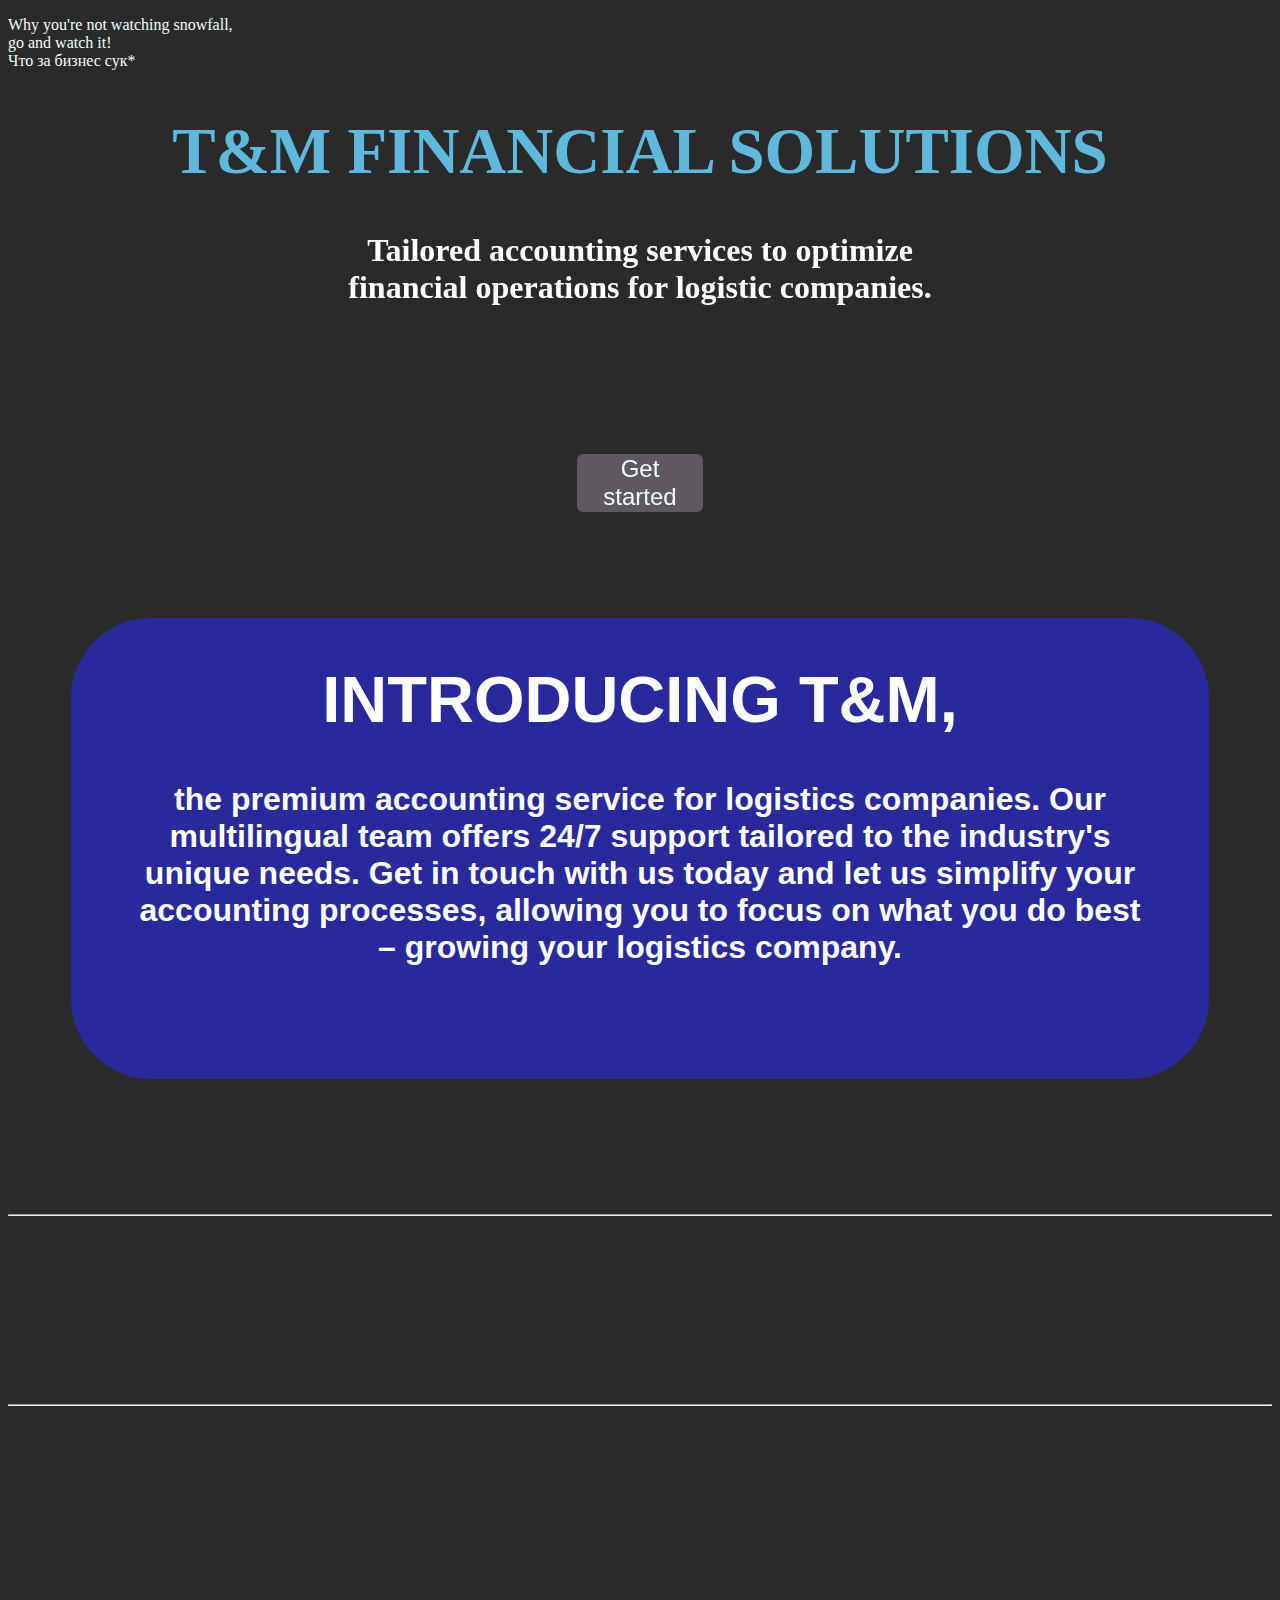
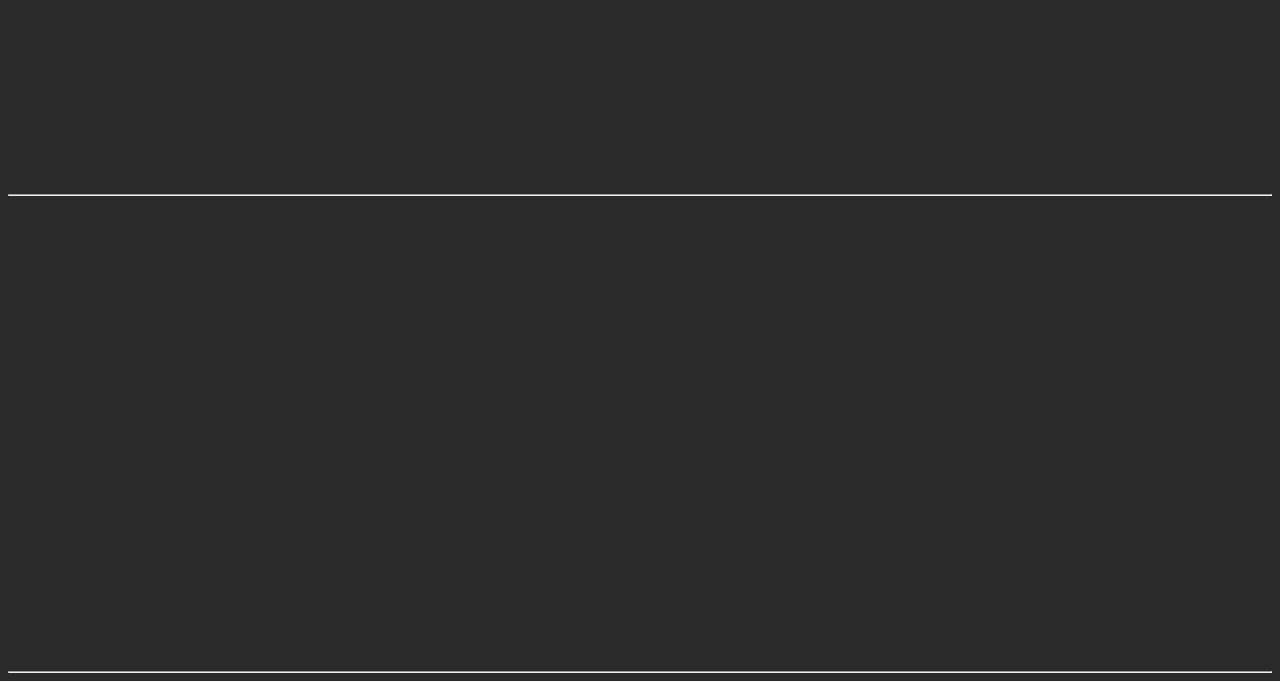
==== index.html @ 457702ef "Rename money.html to index.html" ====
<!DOCTYPE html>
<html lang="en">
  <title>Money</title>
  <link rel="icon" href="https://framerusercontent.com/images/2xbC3jhNkJhUudIL9g9IV4cmqg.png">
<p class="white">Why you're not watching snowfall,<br>go and watch it!<br>Что за бизнес сук*</p>
  <head>
    <meta charset="UTF-8">
    <meta name="viewport" content="width=device-width,
    initial-scale=1.0">
    <link href="unusual.css" rel="stylesheet" type="text/css">
    <link rel="stylesheet" href="https://unpkg.com/aos@next/dist/aos.css" />
  </head>
  
  <body>
  <center>
    <h1 class="white-text" data-aos="flip-up"  data-aos-duration="1000">T&M FINANCIAL SOLUTIONS</h1>
  <h1 class="p-text" data-aos="flip-down"  data-aos-duration="1000">Tailored accounting services to optimize <br>financial operations 
  for logistic companies.</h1><br>
  
    
    
   
    <button class="purple" data-aos="fade-up"  data-aos-duration="1000">Get started</button>

    <button class="blue-" data-aos="fade-right"  data-aos-duration="1000"><h1 class="getstar">INTRODUCING T&M,</h1>
      <h1 class="p-text">the premium accounting service for logistics companies. Our <br>
              multilingual team offers 24/7 support tailored to the industry's <br>
              unique needs. Get in touch with us today and let us simplify your<br>
              accounting processes, allowing you to focus on what you do best <br>
        – growing your logistics company.</h1></button>

<hr>                                              
        <h1 class="getstar" data-aos="flip-up"  data-aos-duration="1000">WHY T&M?</h1></center>  <br> <hr><br><br>           <img src="animegirl.jpg" alt="ОХАЁ" width="40%" height="45%" class="right" data-aos="fade-left"  data-aos-duration="1000">
                                                                                                                                                   
  
        <p class="ability" data-aos="fade-right"  data-aos-duration="1000">Ability to monitor work online</p>
          <p class="you" data-aos="fade-right"  data-aos-duration="1000">You have the convenience of accessing<br>
            accounting and reporting 24/7, from<br>          
          anywhere in the world.</p>   
<hr><br><br>
        <img src="2.0.png" alt="You've been hacked" style="width: 35%;" class="hacker" data-aos="fade-right"  data-aos-duration="1000">
        <p class="left" data-aos="fade-left" data-aos-duration="1000">Reduced accaunting coasts</p>
        <p class="out" data-aos="fade-left"  data-aos-duration="1000">                                                                                                                              
          Outsourcing bookkeeping will cost you 20-30%<br>                                                                                                                                                      
          less than keeping a full-time or in-house<br>accountant.</p><hr>


          <script src="https://unpkg.com/aos@next/dist/aos.js"></script>
          <script>
            AOS.init();
          </script>
  </body>
</html>
---- unusual.css ----
body{
 background-color: rgb(43, 42, 42);
 min-height: 100vh;
}
.white-text{
  color:rgb(94, 185, 221);
  font-size: 65px;
}
.p-text{
  color:white;
  font-size: xx-large;
  margin-bottom: 10%;
}
.size{
  font-size: larger;
  color: azure;
}
.purple{
  background-color: rgb(94, 89, 94);
  border-radius: 6px;
  border: none;
  width: 10%;
  cursor: pointer;
  margin: 4px 2px;
  transition: background-color 0.2s, box-shadow 0.2s;
  color:azure;
  font-size: x-large;
}
.purple:hover{
  background-color: rgb(111, 107, 114);
}
.huge-button{
  background-color: aqua;
  height: 200px;
  width: 230px;
  border: none;
}
.sucess{
  background-color: orange;
  border-radius: 50%;
  height: 50px;
  width: 55px;
  border:none;
}
.white{
  color: azure;
}
.botton{
  background-color:orange;
  border-radius: 50%;
  border:none;
  height: 60px;
  width: 60px;
}
font{
  font-size:large;
}
.blue-{
  margin-top: 8%;
  background-color: rgb(41, 41, 156);
  border: none;
  border-radius: 80px;
  width:90%;
  margin-bottom: 10%;
}
.getstar{
  font-size: 65px;
  color:white;
}
.right{
  position: absolute;
  left: 55%;
  border-radius: 40px;
}
.ability{
  font-size: 40px;
  font-weight: bold;
  color: rgb(94, 185, 221);
  margin-left: 50px;
}
.you{
  color:antiquewhite;
  margin-top: -20px;
  font-size: xx-large;
  margin-left: 50px;
  margin-bottom: 10%;
}
.left{
  font-size: 40px;
  color: rgb(94, 185, 221);
  font-weight: bold;
  width:48%;
  padding-left: 60%;
}
.out{
  color:antiquewhite;
  margin-top: -20px;
  font-size: xx-large;
  padding-left: 60%;
  margin-bottom: 11%;
}
.hacker{
  border-radius: 40px;
  float: left;
  margin-left: 3%;
}
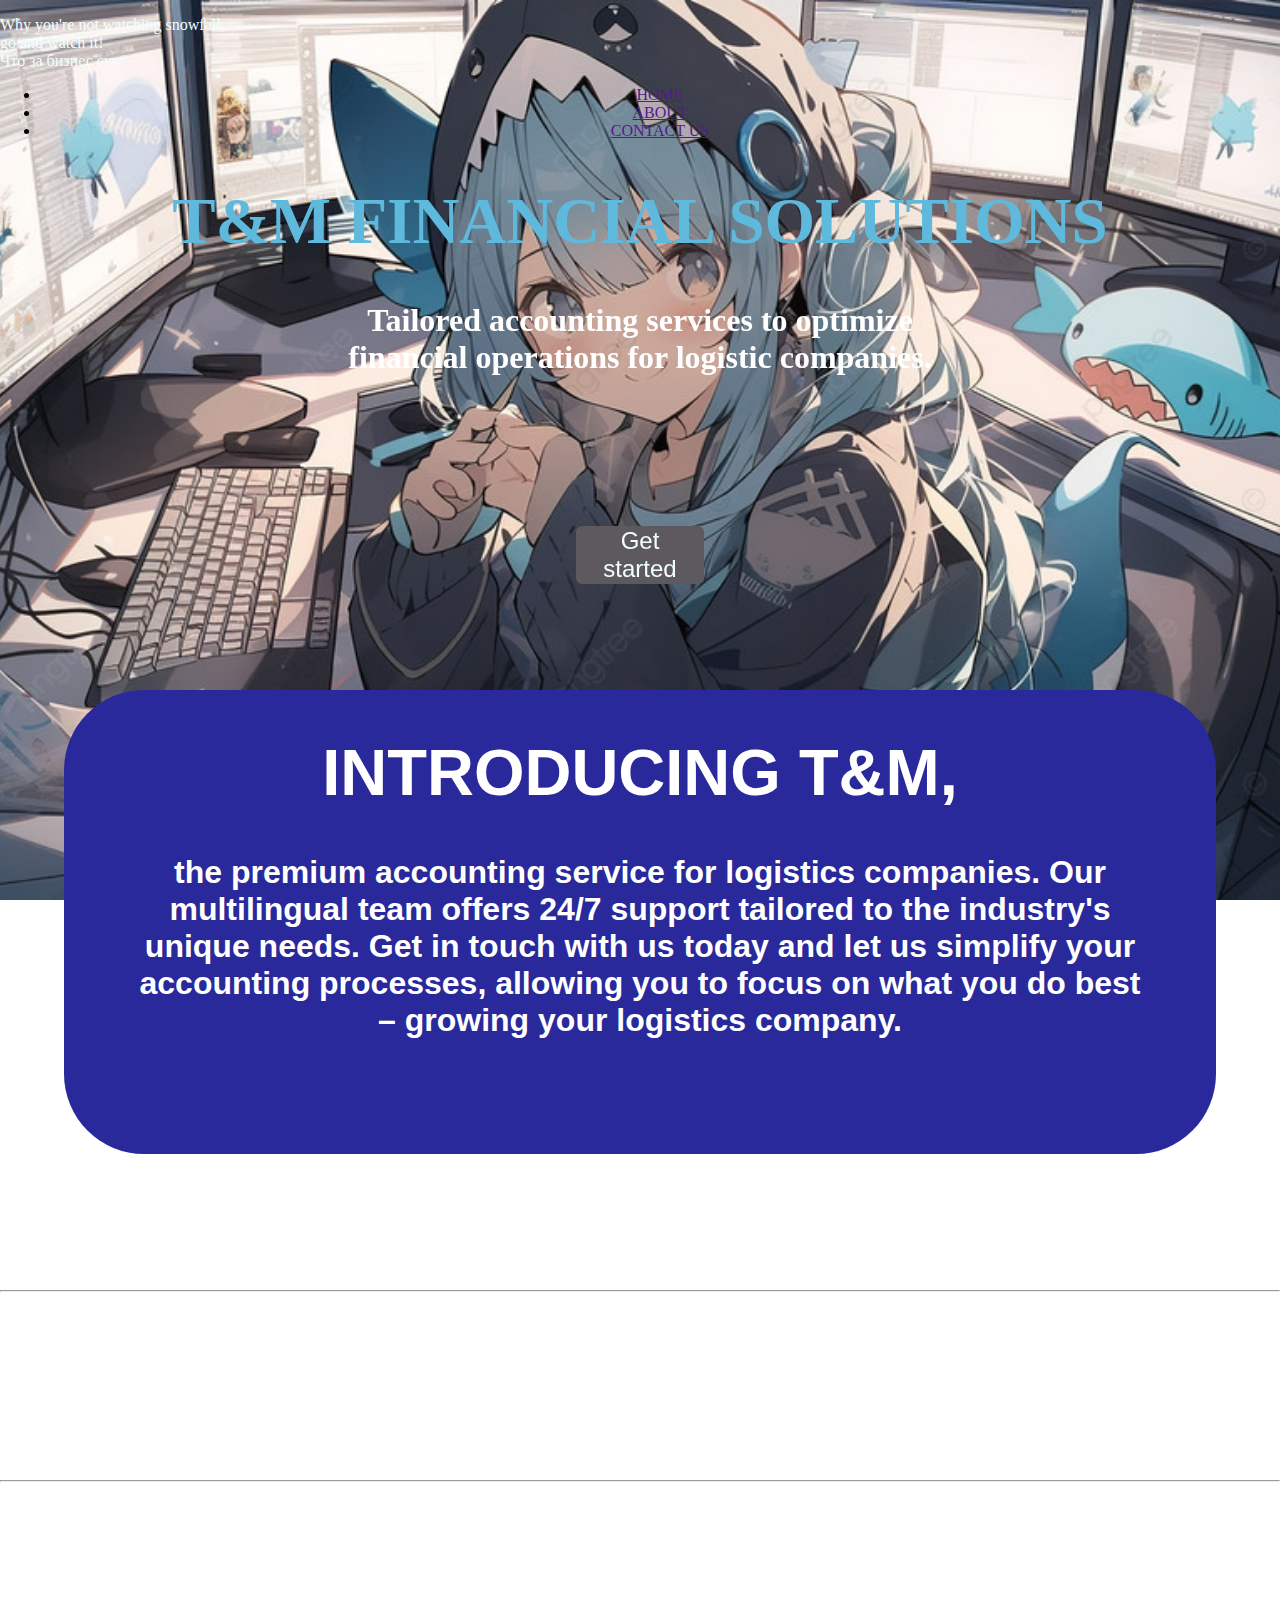
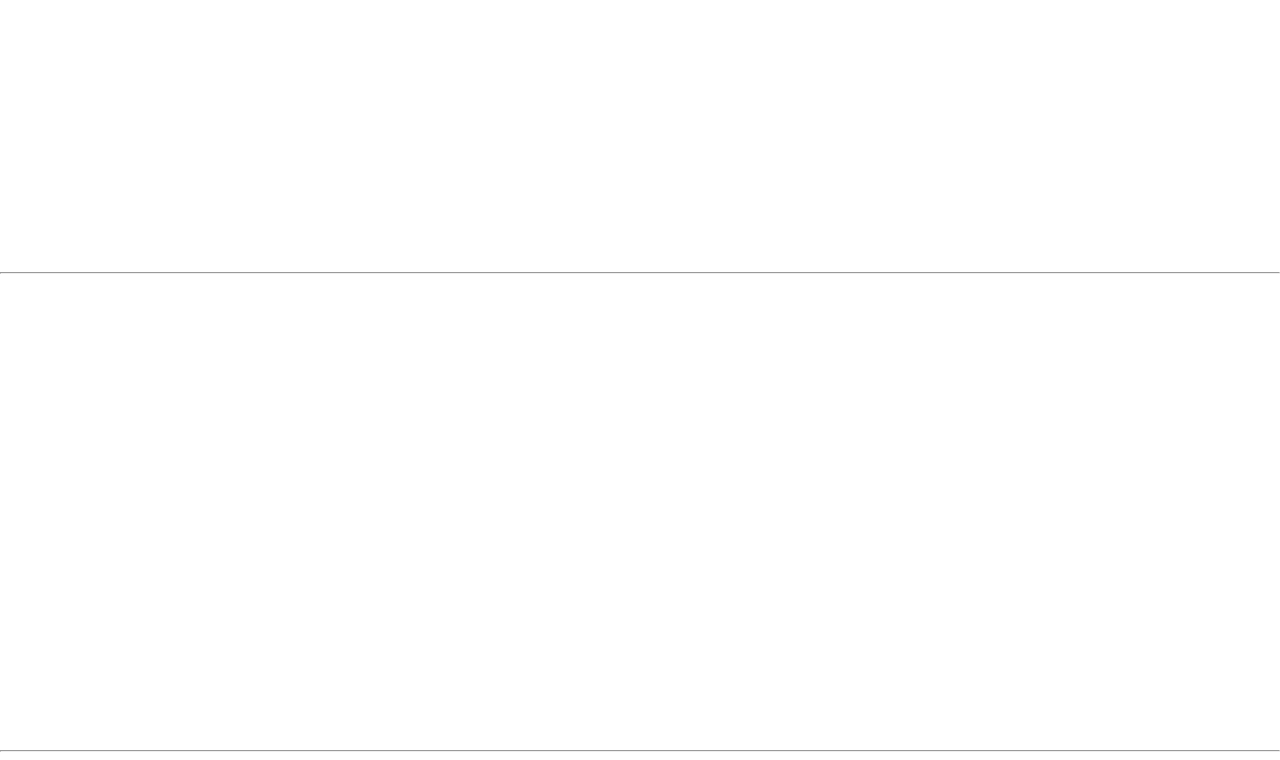
==== commit 80ce1e5c: "Update index.html" ====
--- a/index.html
+++ b/index.html
@@ -13,6 +13,19 @@
   
   <body>
   <center>
+    
+     <header>
+    <div class="header">
+      <nav>
+        <ul>
+          <li><a href="">HOME</a></li>
+          <li><a href="">ABOUT</a></li>
+          <li><a href="">CONTACT US</a></li>          
+        </ul>
+      </nav>
+    </div>
+  </header>
+    
     <h1 class="white-text" data-aos="flip-up"  data-aos-duration="1000">T&M FINANCIAL SOLUTIONS</h1>
   <h1 class="p-text" data-aos="flip-down"  data-aos-duration="1000">Tailored accounting services to optimize <br>financial operations 
   for logistic companies.</h1><br>
--- a/unusual.css
+++ b/unusual.css
@@ -1,6 +1,12 @@
 body{
- background-color: rgb(43, 42, 42);
- min-height: 100vh;
+ background-image: url(animegirl.jpg);
+ background-position: center;
+ background-size: cover;
+ background-attachment: fixed;
+ overflow-x: hidden;
+ margin: 0;
+ padding: 0;
+ box-sizing: border-box;
 }
 .white-text{
   color:rgb(94, 185, 221);
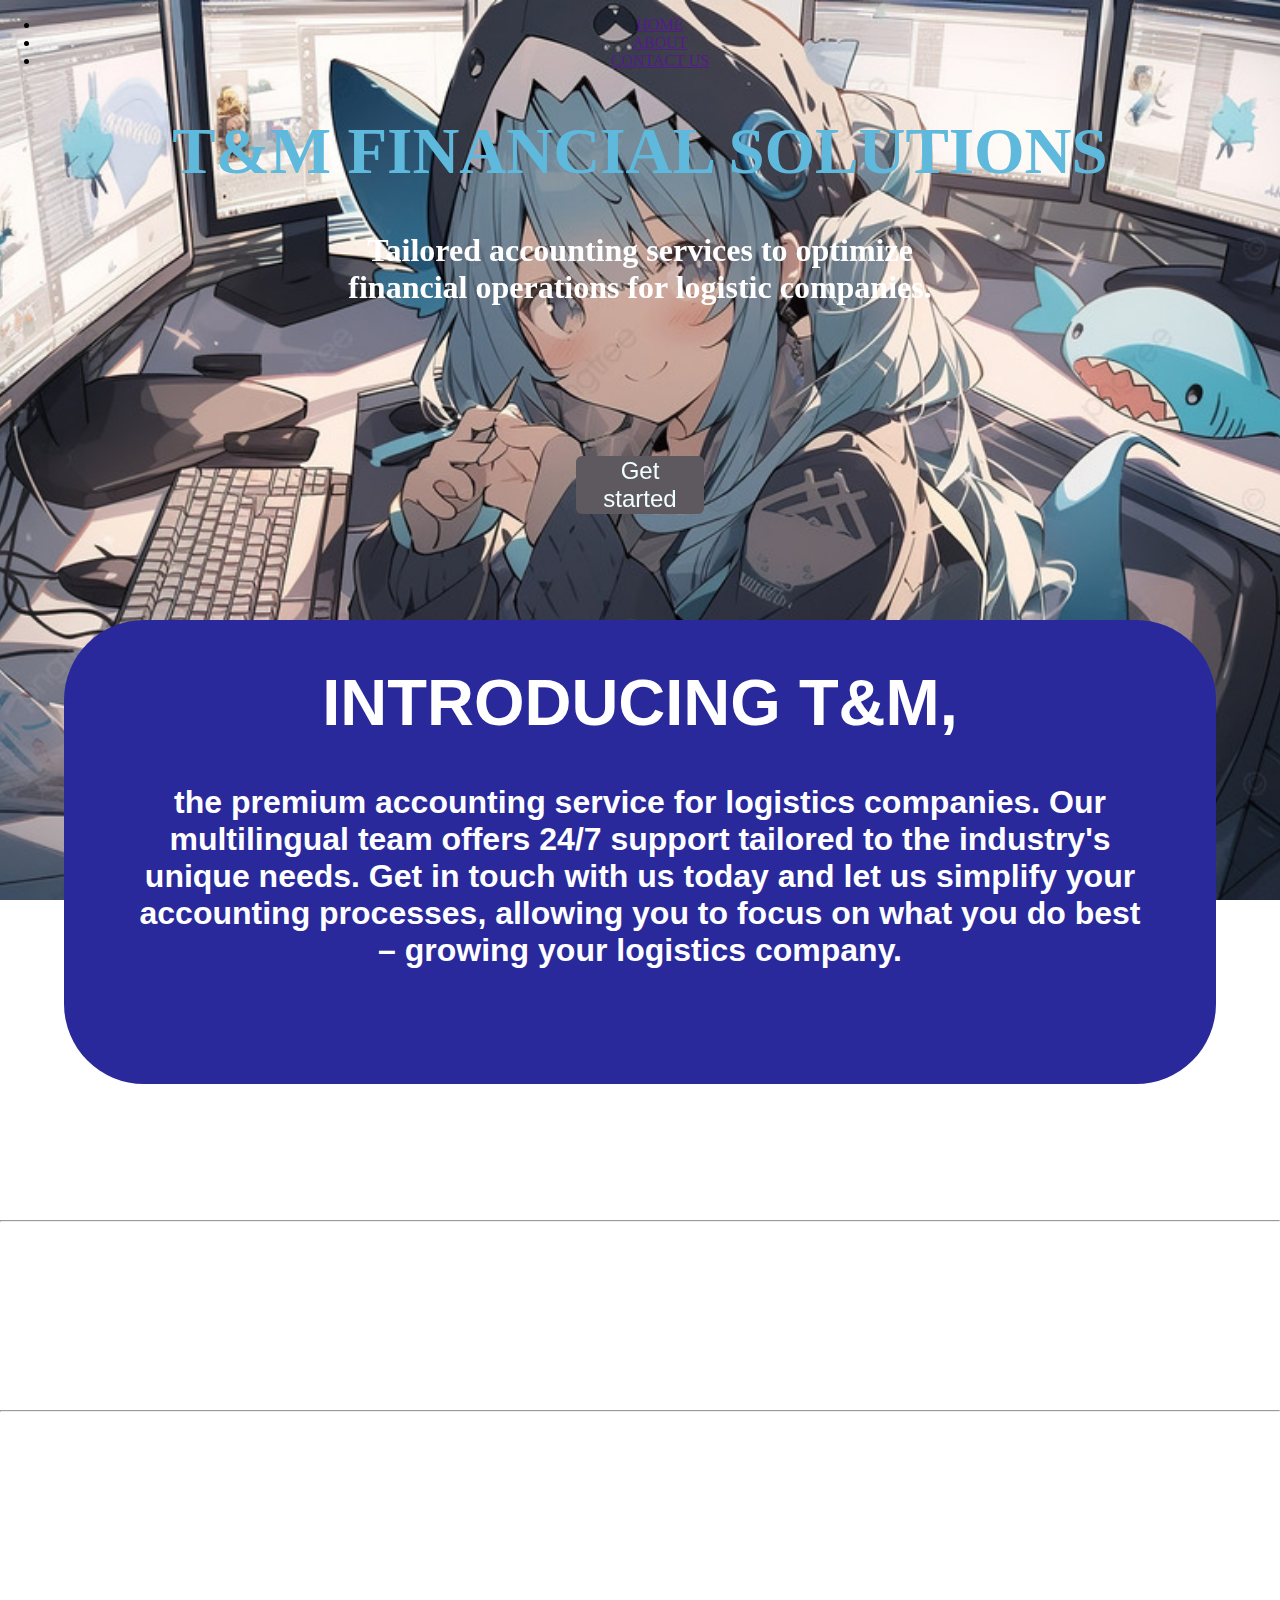
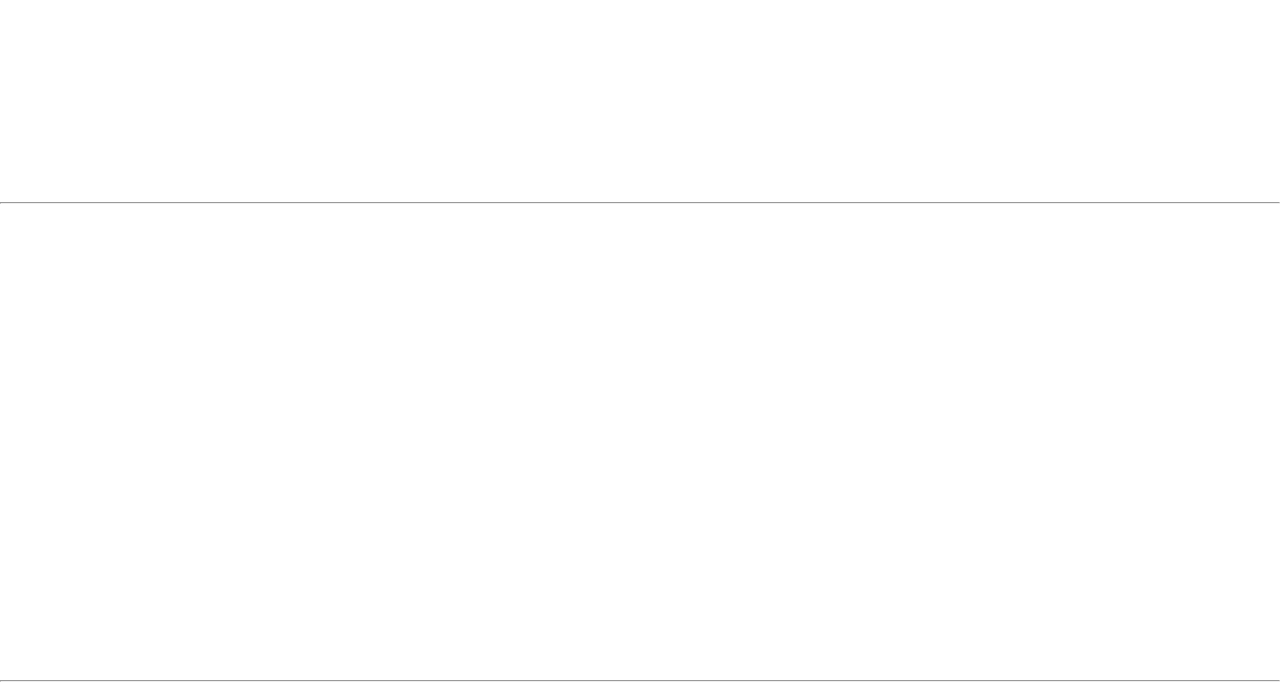
==== commit e05fa0da: "Update index.html" ====
--- a/index.html
+++ b/index.html
@@ -2,7 +2,6 @@
 <html lang="en">
   <title>Money</title>
   <link rel="icon" href="https://framerusercontent.com/images/2xbC3jhNkJhUudIL9g9IV4cmqg.png">
-<p class="white">Why you're not watching snowfall,<br>go and watch it!<br>Что за бизнес сук*</p>
   <head>
     <meta charset="UTF-8">
     <meta name="viewport" content="width=device-width,
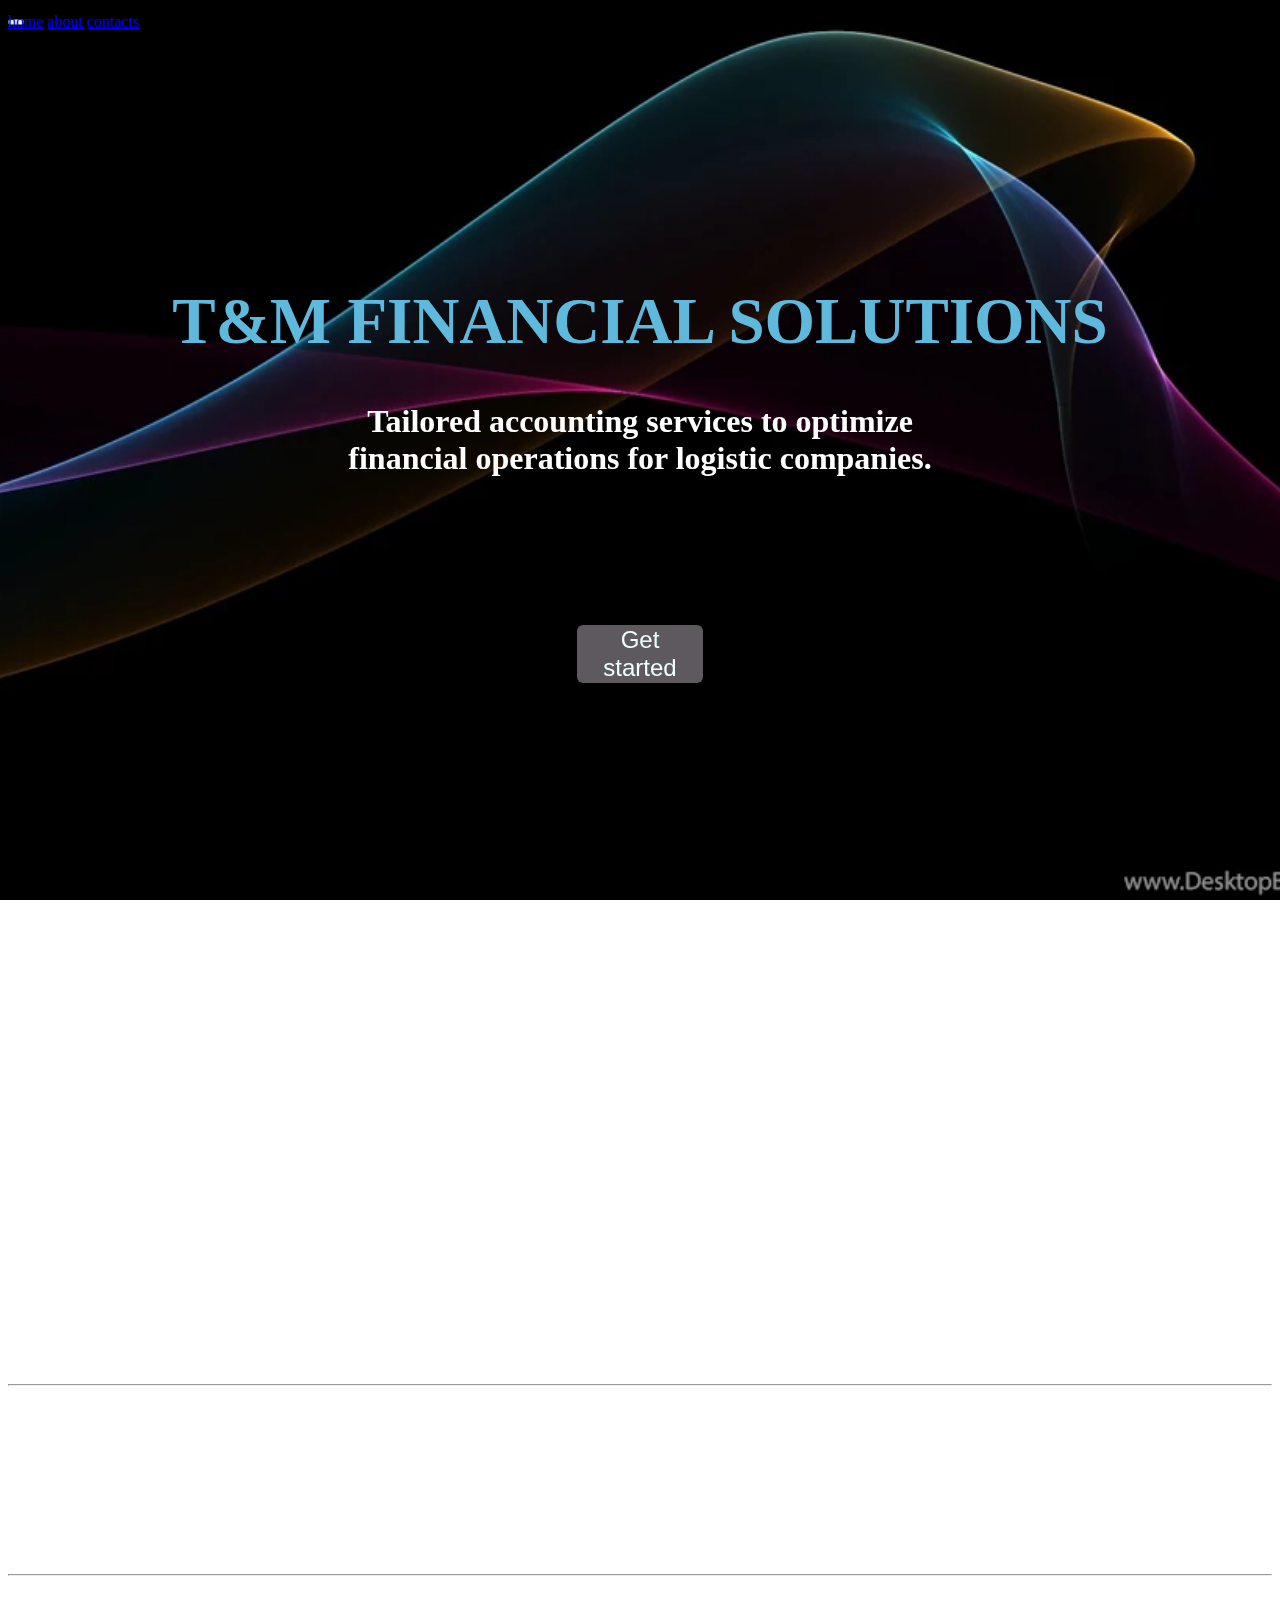
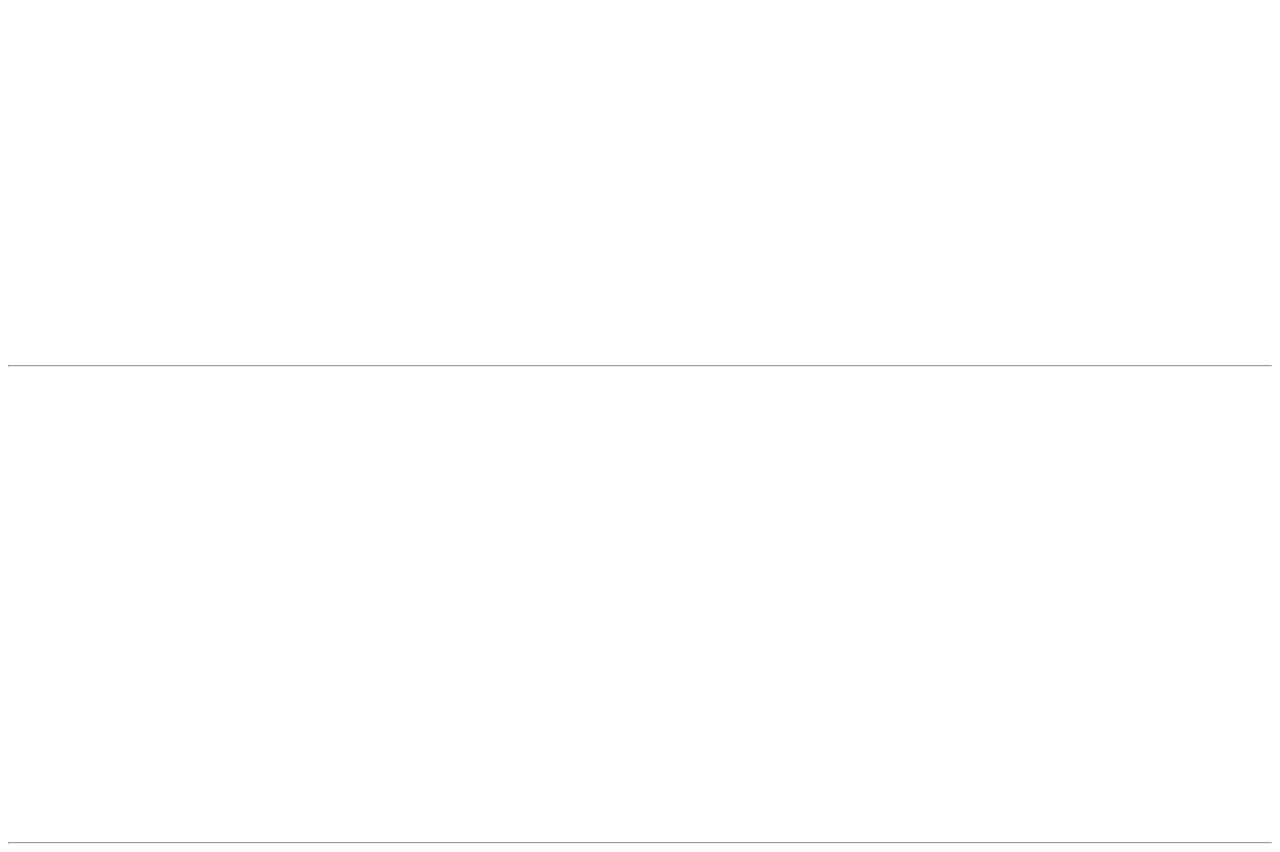
==== commit 06ffb6ae: "Update index.html" ====
--- a/index.html
+++ b/index.html
@@ -11,20 +11,19 @@
   </head>
   
   <body>
-  <center>
-    
-     <header>
-    <div class="header">
-      <nav>
-        <ul>
-          <li><a href="">HOME</a></li>
-          <li><a href="">ABOUT</a></li>
-          <li><a href="">CONTACT US</a></li>          
-        </ul>
+
+    <div class="wrapper">
+    <div class="menu">
+      <button href="#" class="menu-btn"></button>
+      <nav class="menu-list">
+        <a href="https://www.youtube.com/">home</a>
+        <a href="#">about</a>
+        <a href="#">contacts</a>
       </nav>
     </div>
-  </header>
+  </div>
     
+  <center>    
     <h1 class="white-text" data-aos="flip-up"  data-aos-duration="1000">T&M FINANCIAL SOLUTIONS</h1>
   <h1 class="p-text" data-aos="flip-down"  data-aos-duration="1000">Tailored accounting services to optimize <br>financial operations 
   for logistic companies.</h1><br>
--- a/unusual.css
+++ b/unusual.css
@@ -1,16 +1,14 @@
 body{
- background-image: url(animegirl.jpg);
+ background-image: url(mazaic.webp);
  background-position: center;
  background-size: cover;
  background-attachment: fixed;
  overflow-x: hidden;
- margin: 0;
- padding: 0;
- box-sizing: border-box;
 }
 .white-text{
   color:rgb(94, 185, 221);
   font-size: 65px;
+  margin-top: 20%;
 }
 .p-text{
   color:white;
@@ -110,3 +108,31 @@
   float: left;
   margin-left: 3%;
 }
+.header{
+  background-image: url(lavanda.jpg);
+  background-attachment: fixed;
+  background-position: center;
+  position: fixed;
+  width: 45%;
+  top: 0;
+  z-index: 1000;
+  margin-left: 2%;
+  height: 40px;
+  border-radius: 50px;
+}
+nav{
+  flex: 1;
+  margin-right: 16%;
+  margin-top: -1%;
+}
+nav ul li{
+  list-style: none;
+  display: inline-block;
+  margin-left: 60px;
+}
+nav ul li a{
+  text-decoration: none;
+  color:black;
+  font-size: 16px;
+}
+
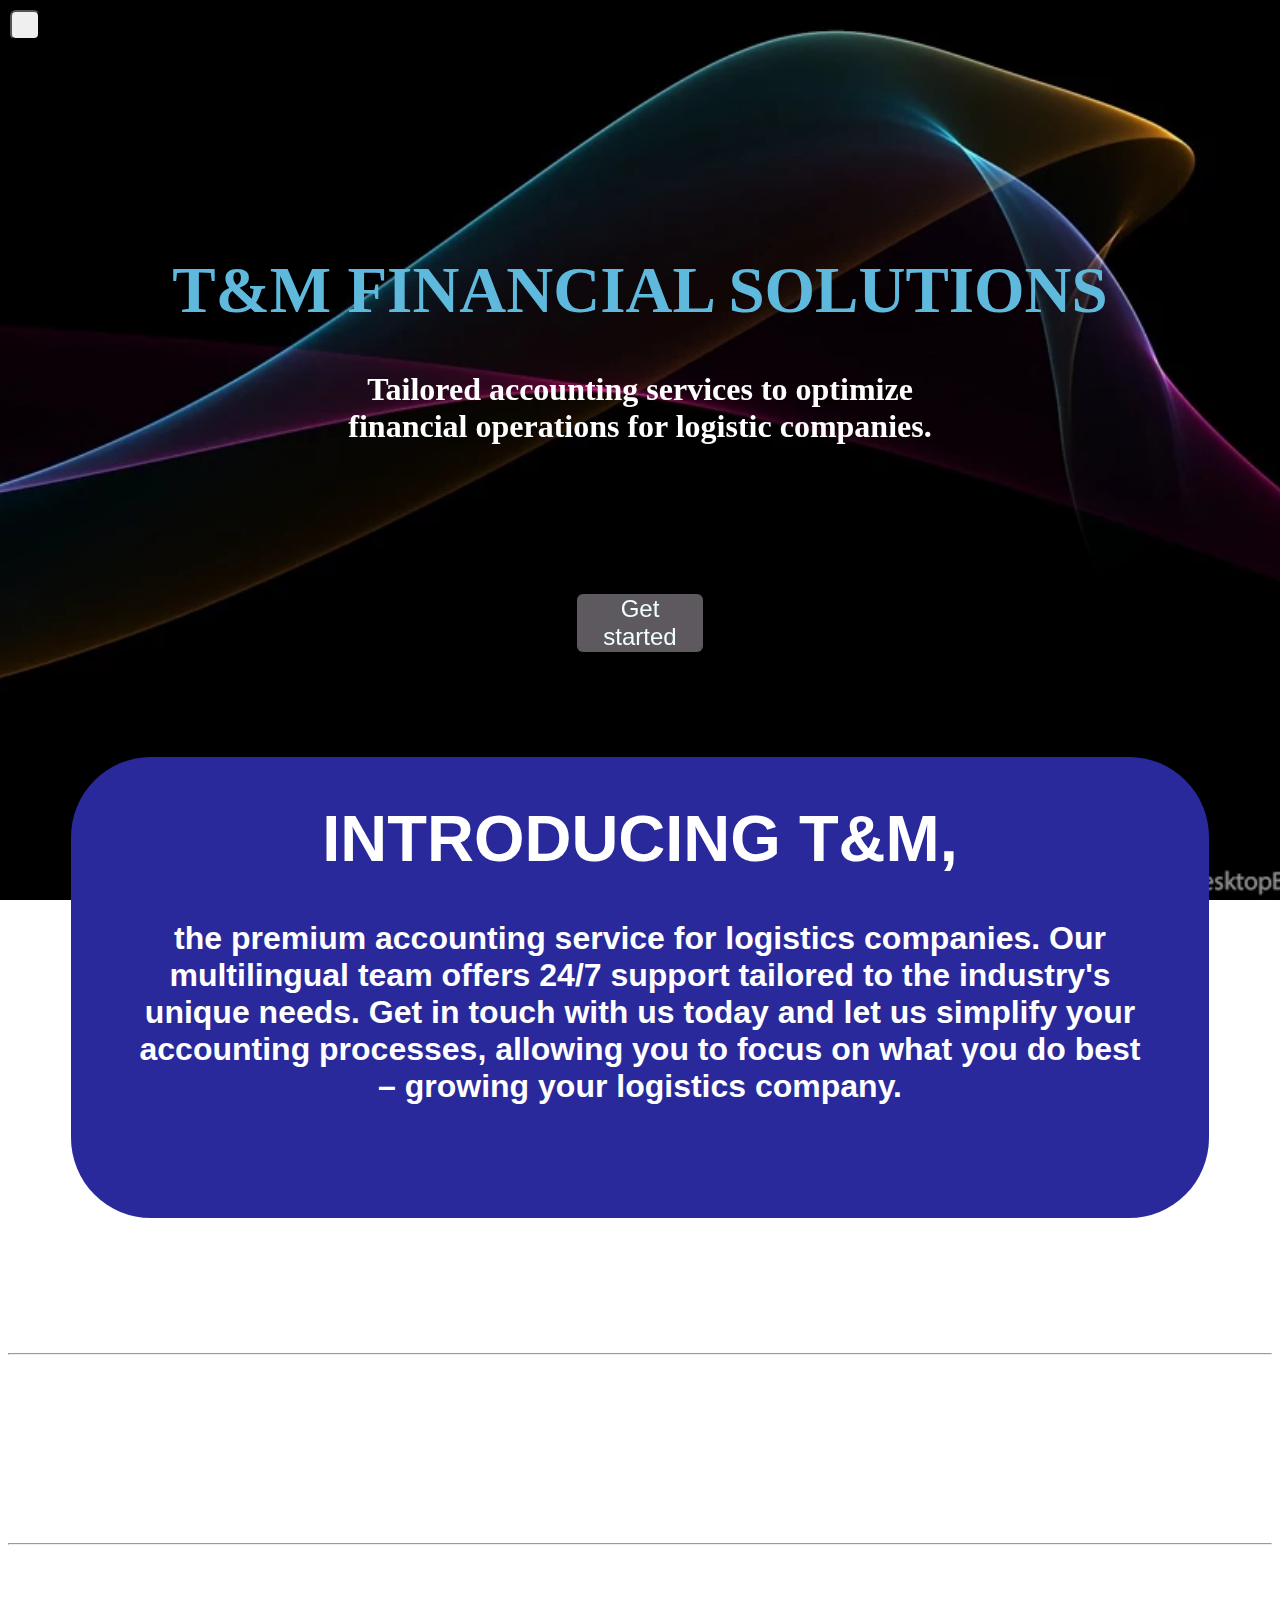
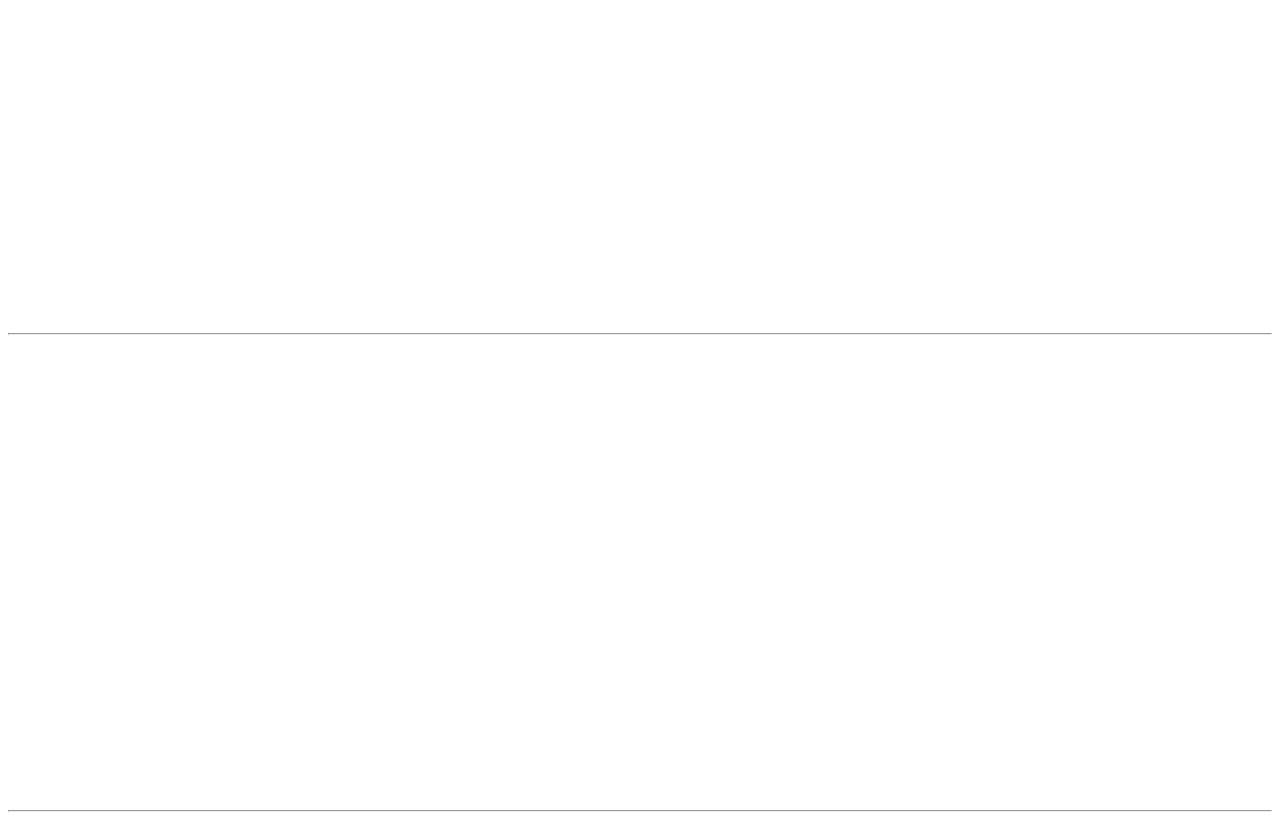
==== commit fc623914: "Update index.html" ====
--- a/index.html
+++ b/index.html
@@ -60,6 +60,11 @@
           <script>
             AOS.init();
           </script>
+          <script>
+            document.querySelector('.menu-btn').addEventListener('click',function(){
+              document.querySelector('.menu').classList.toggle('menu_active');
+            });
+          </script>
   </body>
 </html>          
                                                                                                                                                                                                                         
--- a/unusual.css
+++ b/unusual.css
@@ -108,31 +108,53 @@
   float: left;
   margin-left: 3%;
 }
-.header{
-  background-image: url(lavanda.jpg);
-  background-attachment: fixed;
+.wrapper{
+  position: relative;
+}
+.menu{
+  position: fixed;
+  left: 0; top: 0;
+  width: 15%;
+  height: 100vh;
+  display: flex;
+  justify-content: center;
+  backdrop-filter: blur(40px);
+  transition: 1s;
+  transform: translate(-100%);
+}
+.menu_active{
+  transform: translate(0%);
+}
+.menu-list{
+  display:flex;
+  justify-content: space-around;
+  align-items: center;
+  height: 30%;
+  flex-direction: column;
+  margin-top: 20px;
+}
+.menu-list a{
+  text-decoration: none;
+  list-style: none;
+  font-size: x-large;
+  color: aqua;
+  text-transform: uppercase;
+  font-weight: 1000;
+}
+.menu-btn{
+  width: 30px;
+  height: 30px;
+  background-image: url(favicon.ico);
   background-position: center;
-  position: fixed;
-  width: 45%;
-  top: 0;
-  z-index: 1000;
-  margin-left: 2%;
-  height: 40px;
-  border-radius: 50px;
+  background-size: cover;
+  background-repeat: no-repeat;
+  border-radius: 20%;
+  position: absolute;
+  right: -40px;
+  top: 10px;
+  transition: background-color 0.6s, box-shadow 0.2s;
+  cursor: pointer;
 }
-nav{
-  flex: 1;
-  margin-right: 16%;
-  margin-top: -1%;
+.menu-btn:hover{
+  background-image: url(fav.ico);
 }
-nav ul li{
-  list-style: none;
-  display: inline-block;
-  margin-left: 60px;
-}
-nav ul li a{
-  text-decoration: none;
-  color:black;
-  font-size: 16px;
-}
-
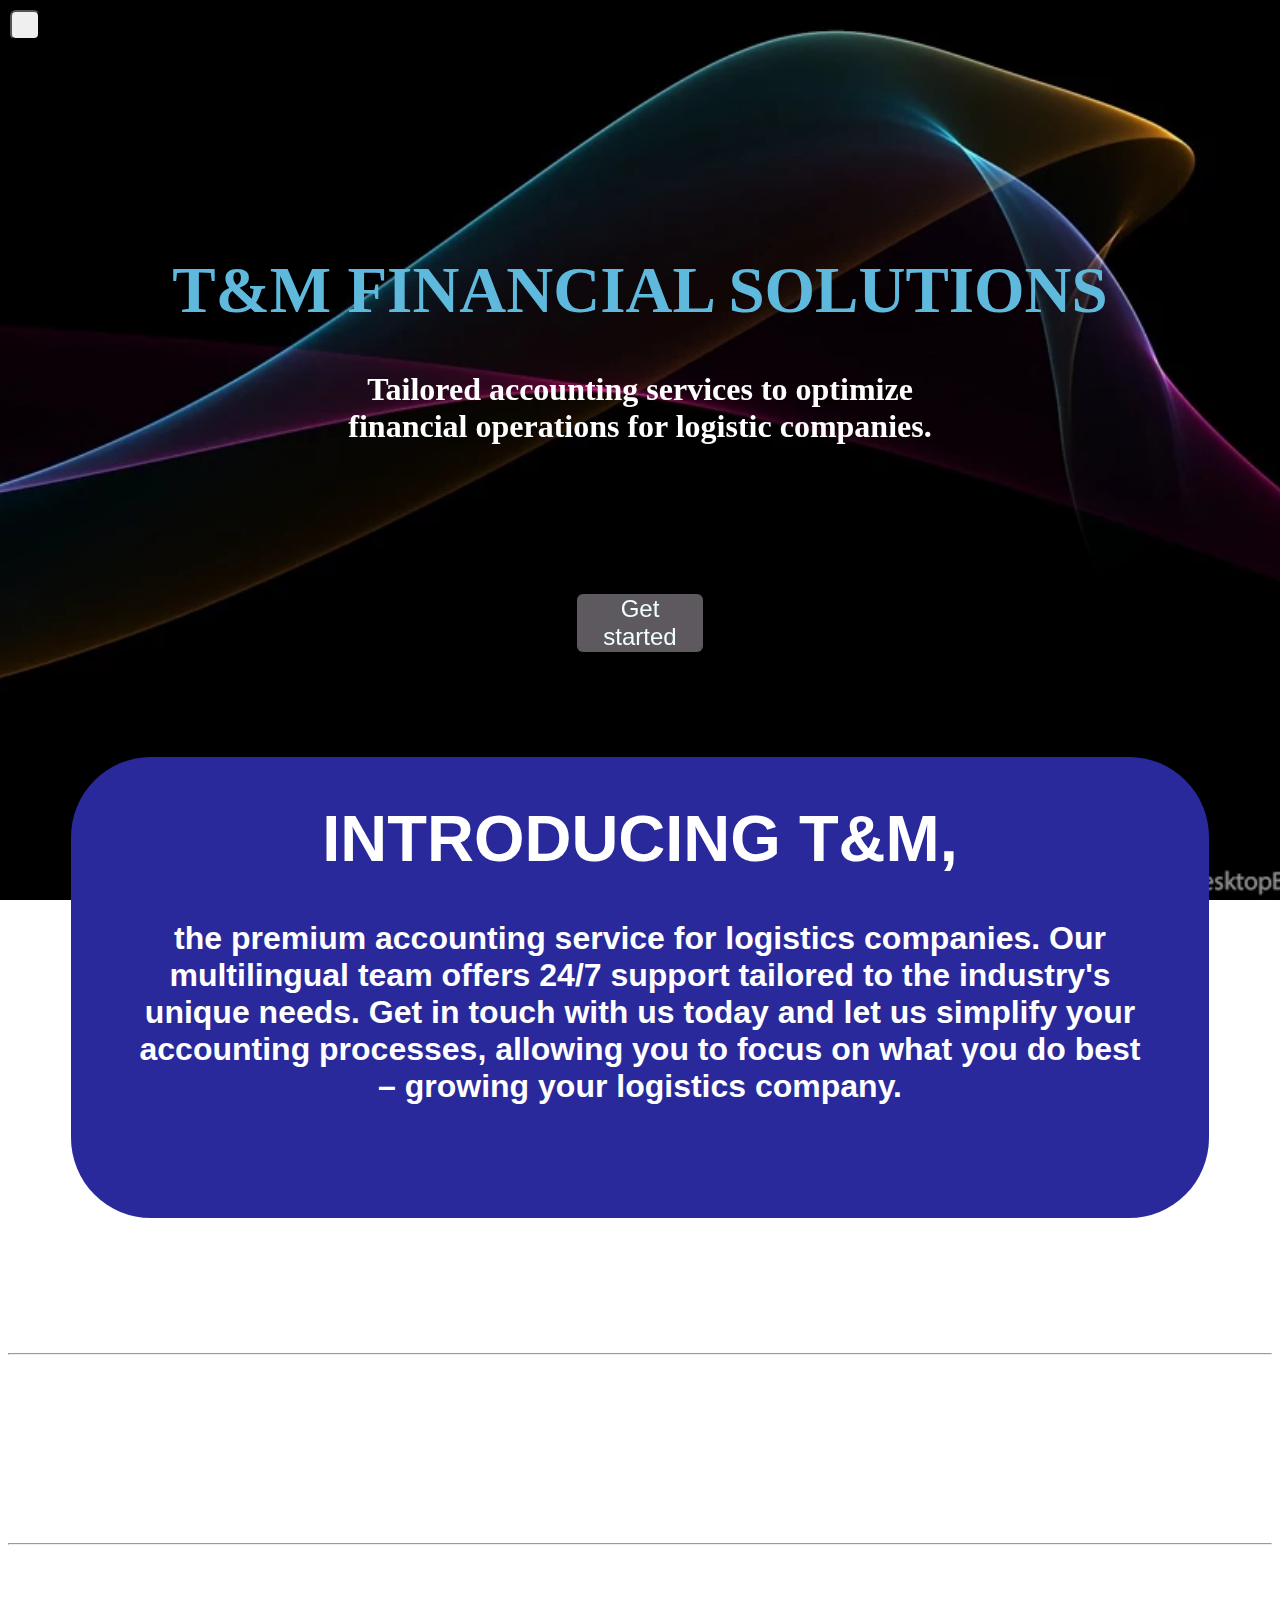
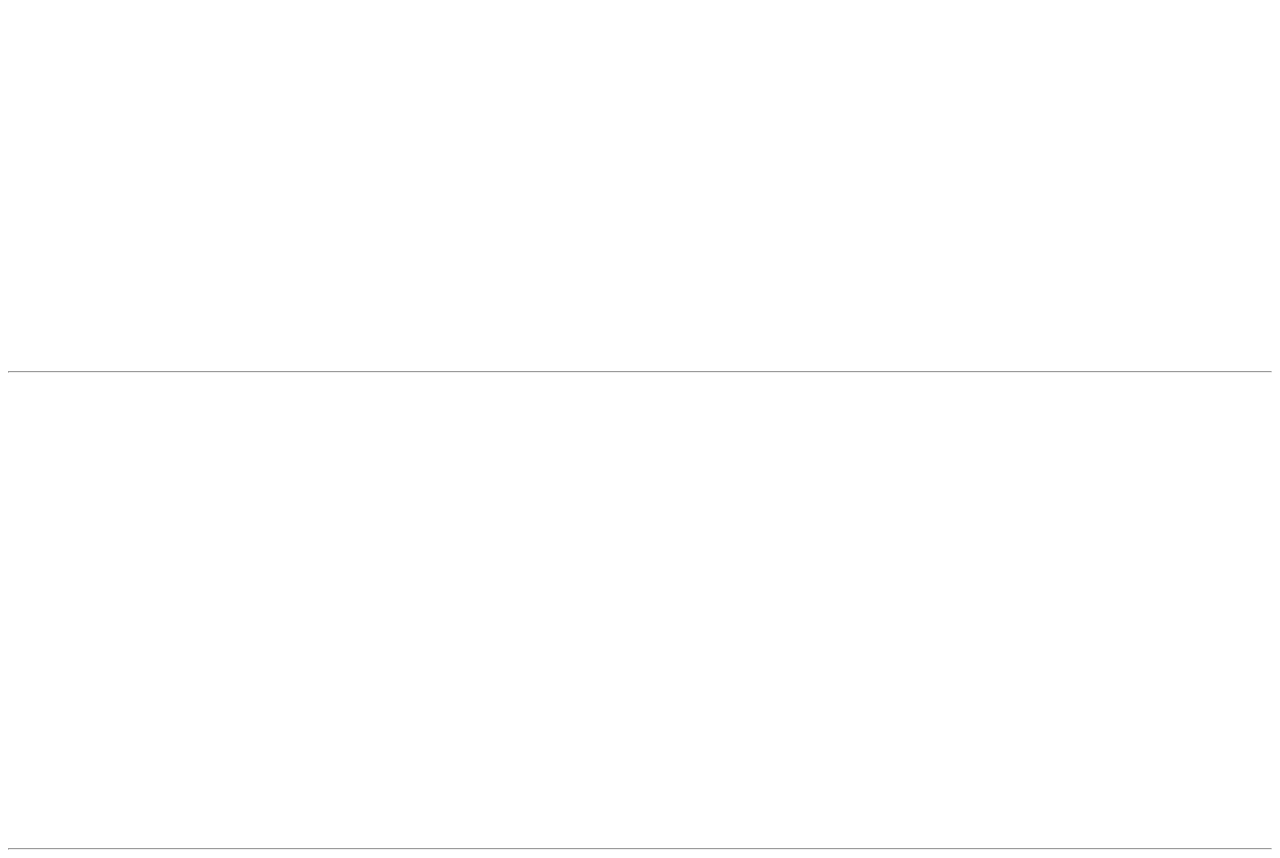
==== commit d4fc055b: "Update index.html" ====
--- a/index.html
+++ b/index.html
@@ -31,7 +31,7 @@
     
     
    
-    <button class="purple" data-aos="fade-up"  data-aos-duration="1000">Get started</button>
+   <a href="improve.html"></a> <button class="purple" data-aos="fade-up"  data-aos-duration="1000">Get started</button>
 
     <button class="blue-" data-aos="fade-right"  data-aos-duration="1000"><h1 class="getstar">INTRODUCING T&M,</h1>
       <h1 class="p-text">the premium accounting service for logistics companies. Our <br>
--- a/unusual.css
+++ b/unusual.css
@@ -87,7 +87,7 @@
   margin-top: -20px;
   font-size: xx-large;
   margin-left: 50px;
-  margin-bottom: 10%;
+  margin-bottom: 13%;
 }
 .left{
   font-size: 40px;
